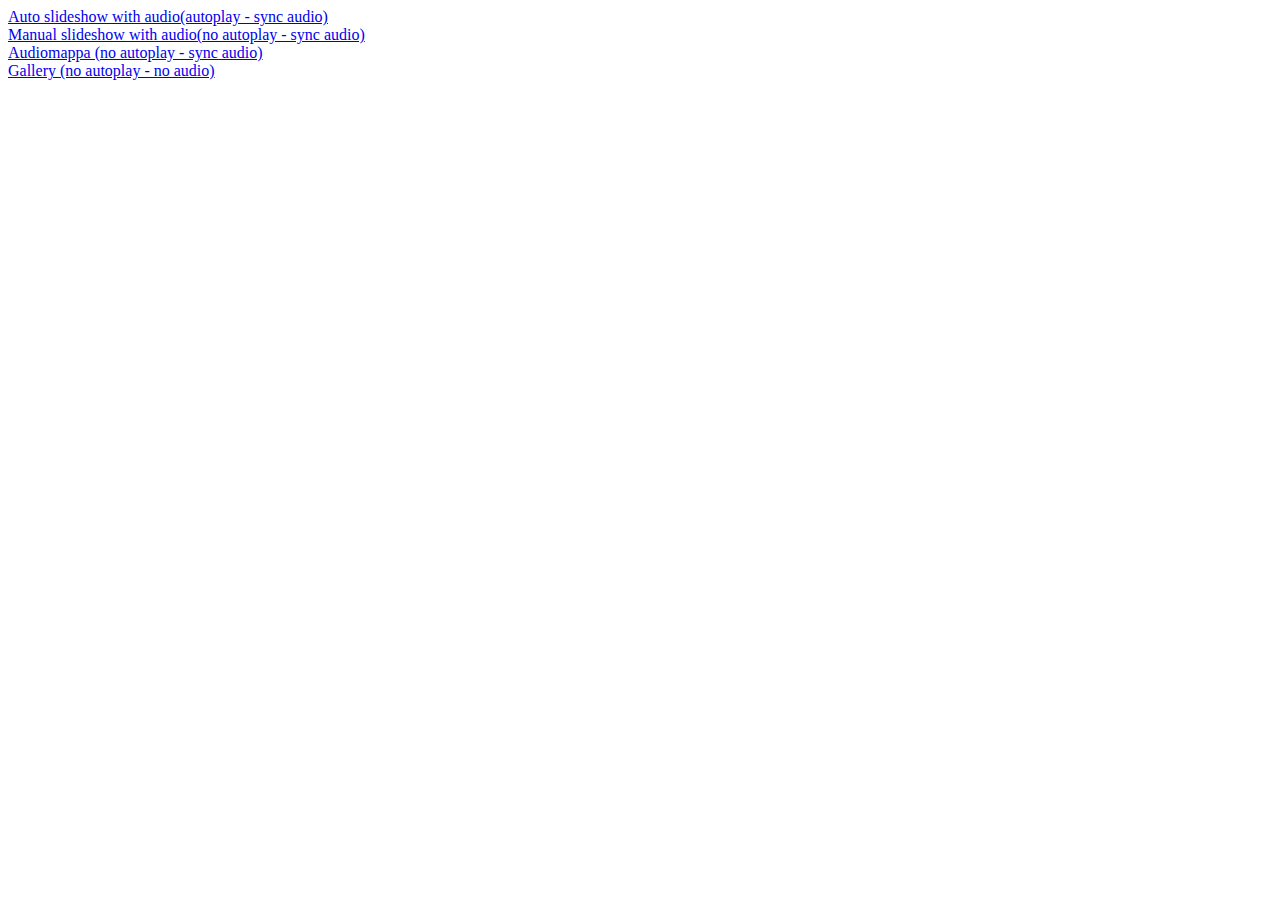
==== index.html @ 4265f854 "primo committ" ====
<!DOCTYPE>
<html>
<head>
	<title>Selezione Slideshow</title>
</head>
<body>

<a href="http://www.tetractis.it/slideshow_sync/audiomappa.html?json=PEA-GEO-145">Auto slideshow with audio(autoplay - sync audio)</a><br/>
<a href="http://www.tetractis.it/slideshow_sync/audiomappa.html?json=PEA-GEO-MS">Manual slideshow with audio(no autoplay - sync audio)</a><br/>
<a href="http://www.tetractis.it/slideshow_sync/audiomappa.html?json=PEA-SCI-145">Audiomappa (no autoplay - sync audio)</a><br/>
<a href="http://www.tetractis.it/slideshow_sync/audiomappa.html?json=PEA-GEO-GAL">Gallery (no autoplay - no audio)</a>

</body>
</html>
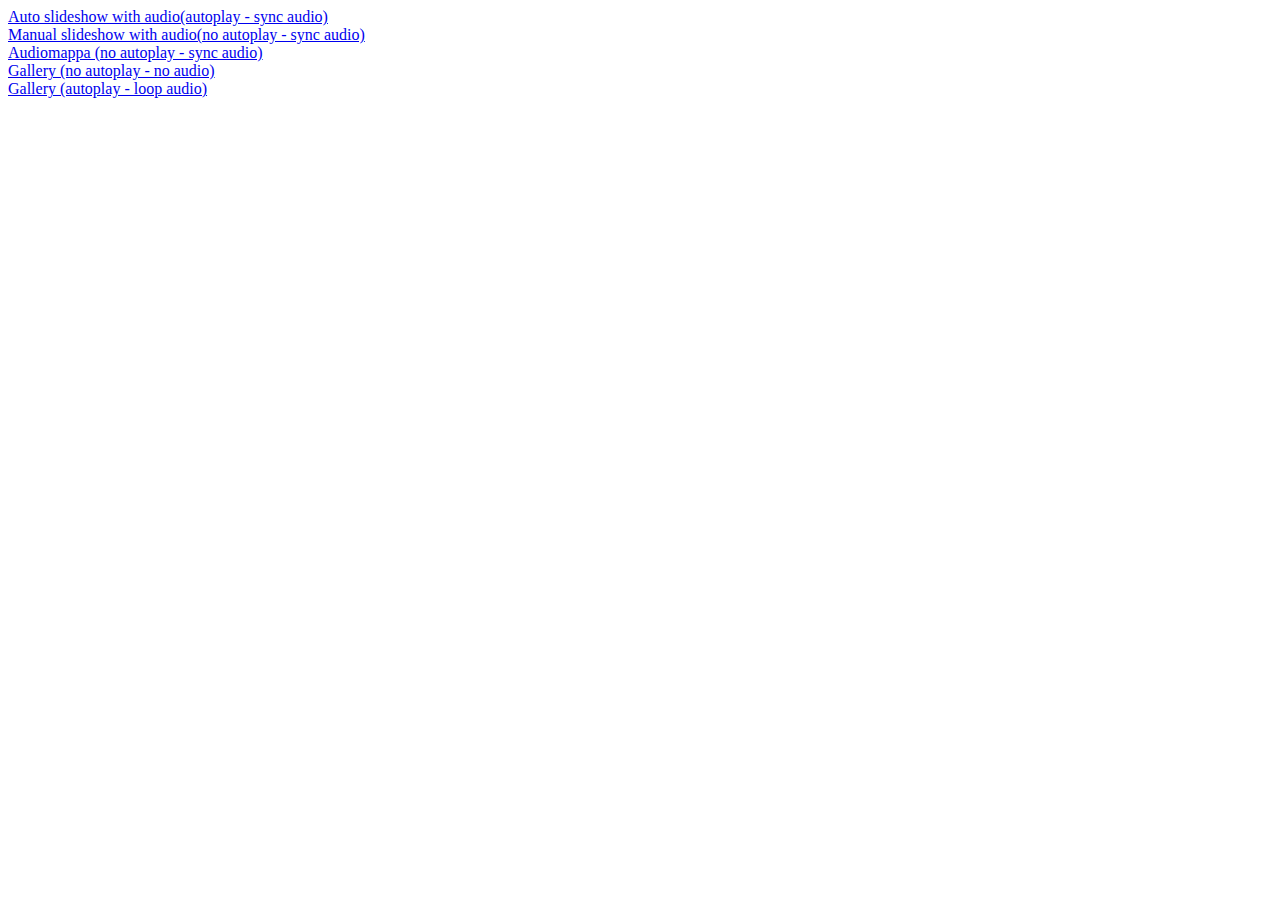
==== commit 03781e0c: "Millemilacose" ====
--- a/index.html
+++ b/index.html
@@ -8,7 +8,8 @@
 <a href="http://www.tetractis.it/slideshow_sync/audiomappa.html?json=PEA-GEO-145">Auto slideshow with audio(autoplay - sync audio)</a><br/>
 <a href="http://www.tetractis.it/slideshow_sync/audiomappa.html?json=PEA-GEO-MS">Manual slideshow with audio(no autoplay - sync audio)</a><br/>
 <a href="http://www.tetractis.it/slideshow_sync/audiomappa.html?json=PEA-SCI-145">Audiomappa (no autoplay - sync audio)</a><br/>
-<a href="http://www.tetractis.it/slideshow_sync/audiomappa.html?json=PEA-GEO-GAL">Gallery (no autoplay - no audio)</a>
+<a href="http://www.tetractis.it/slideshow_sync/audiomappa.html?json=PEA-GEO-GAL">Gallery (no autoplay - no audio)</a><br/>
+<a href="http://www.tetractis.it/slideshow_sync/audiomappa.html?json=PEA-GEO-NSSS">Gallery (autoplay - loop audio)</a>
+</body>
+</html>
 
-</body>
-</html>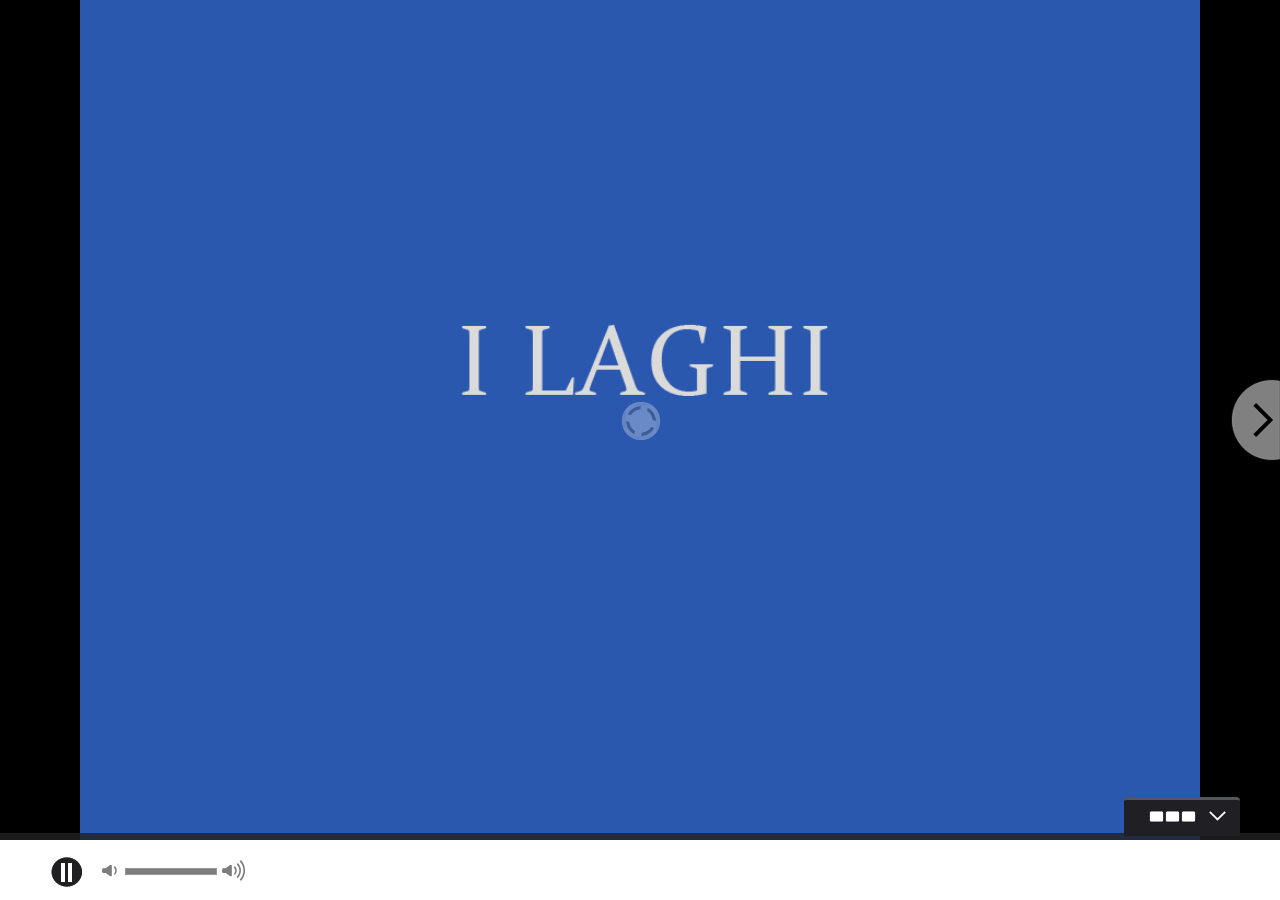
==== commit fe1aa8b6: "New version" ====
--- a/index.html
+++ b/index.html
@@ -1,15 +1,58 @@
-<!DOCTYPE>
-<html>
-<head>
-	<title>Selezione Slideshow</title>
+<!DOCTYPE html>
+<html> 
+<head> 
+    <meta http-equiv="Content-Type" content="text/html; charset=UTF-8" > 
+    <title></title> 
+    <meta name="description" content="Simple Slideshow"> 
+    <meta name="viewport" content="width=device-width, initial-scale=1">
+    
+    <!--///////////////////////////////////////////////////////////////////////////////////////////////////
+    //
+    //		Styles
+    //
+    ///////////////////////////////////////////////////////////////////////////////////////////////////--> 
+    <link rel='stylesheet' id='main-css'  href="styles/jquery.mobile-1.4.1.css" type='text/css' media='all'>
+    <link rel='stylesheet' id='main-css'  href="styles/main.css" type='text/css' media='all'>
+    <link rel='stylesheet' id='main-css'  href="styles/camera.css" type='text/css' media='all'>  
+
+    <!--///////////////////////////////////////////////////////////////////////////////////////////////////
+    //
+    //		Scripts
+    //
+    ///////////////////////////////////////////////////////////////////////////////////////////////////--> 
+    <script type='text/javascript' src="script/jquery-1.11.0.min.js"></script>
+    <script type='text/javascript' src="script/jquery-ui-1.10.4.custom.min.js"></script>
+    <script type='text/javascript' src="script/jquery.jplayer.js"></script>
+    <script type='text/javascript' src="script/jquery.mobile.custom.min.js"></script>
+    <script type='text/javascript' src="script/jquery.easing.1.3.js"></script>
+    <script type='text/javascript' src="script/jquery.lazyload.js"></script>
+    <script type='text/javascript' src="script/jquery.panzoom.min.js"></script>
+     <script type='text/javascript'>
+
+	var json_name='slideshow_v';
+    </script>
 </head>
 <body>
-
-<a href="http://www.tetractis.it/slideshow_sync/audiomappa.html?json=PEA-GEO-145">Auto slideshow with audio(autoplay - sync audio)</a><br/>
-<a href="http://www.tetractis.it/slideshow_sync/audiomappa.html?json=PEA-GEO-MS">Manual slideshow with audio(no autoplay - sync audio)</a><br/>
-<a href="http://www.tetractis.it/slideshow_sync/audiomappa.html?json=PEA-SCI-145">Audiomappa (no autoplay - sync audio)</a><br/>
-<a href="http://www.tetractis.it/slideshow_sync/audiomappa.html?json=PEA-GEO-GAL">Gallery (no autoplay - no audio)</a><br/>
-<a href="http://www.tetractis.it/slideshow_sync/audiomappa.html?json=PEA-GEO-NSSS">Gallery (autoplay - loop audio)</a>
+	<div id="jquery_jplayer_1" class="jp-jplayer"></div>
+	
+	<div class="fluid_container">
+        <div class="camera_wrap camera_emboss pattern_1" id="camera_wrap_4"></div>
+		<div class="main_bar">
+			<span>
+				<div class="camera_commands"></div>
+				<div class="left_icon">
+					<img src="images/volume_down.png" >
+				</div>
+				<div class="jp-volume-bar"></div>
+				<div class="right_icon">
+					<img src="images/volume_up.png" >
+				</div>
+			</span>
+		</div>
+	</div><!-- #camera_wrap_3 -->
+	<script type='text/javascript' src='script/main.js'></script>
+  
+  <script type='text/javascript' src="script/camera.js"></script>
+  
 </body>
-</html>
-
+</html>--- a/styles/main.css
+++ b/styles/main.css
@@ -0,0 +1,156 @@
+html,body {
+	height: 100%;
+	margin: 0;
+	padding: 0;
+}
+a {
+	color: #09f;
+}
+a:hover {
+	text-decoration: none;
+}
+.ui-page {
+	background: none;
+}
+#back_to_camera {
+	background: rgba(255,255,255,.9);
+	clear: both;
+	display: block;
+	height: 40px;
+	line-height: 40px;
+	padding: 20px;
+	position: relative;
+	z-index: 1;
+}
+.fluid_container {
+	bottom: 0;
+	height: 100%;
+	left: 0;
+	position: fixed;
+	right: 0;
+	top: 0;
+	z-index: 0;
+}
+#camera_wrap_4 {
+	bottom: 60px;
+	height: auto;
+	left: 0;
+	position: fixed;
+	right: 0;
+	top: 0;
+}
+.camera_bar {
+	z-index: 2;
+}
+.camera_thumbs {
+	/* margin-top: -100px; */
+	position: relative;
+	z-index: 1;
+}
+.camera_thumbs_cont {
+	border-radius: 0;
+	-moz-border-radius: 0;
+	-webkit-border-radius: 0;
+}
+.camera_overlayer {
+	opacity: .1;
+}
+.main_bar .jp-volume-bar {
+    background-color: #FFFFFF;
+    border: 1px solid #979797;
+    cursor: pointer;
+    height: 5px;
+    left: 125px;
+    margin-top: -2px;
+    position: absolute;
+    top: 50%;
+    width: 90px;
+    z-index: 2;
+    border-radius: 0;
+}
+.main_bar .ui-slider-range {
+    background: none repeat 0 0 #7D7D7D;
+    cursor: pointer;
+    height: 5px;
+    width: 0;
+    z-index: 2;
+    border-radius: 0;
+}
+.main_bar .left_icon {
+	margin-left: 100px;
+	position: absolute;
+	top: 50%;
+	margin-top: -8px;
+	z-index: 2;
+	cursor: pointer;
+}
+.main_bar .right_icon {
+	margin-left: 182px;
+	position: absolute;
+	top: 50%;
+	margin-top: -12px;
+	margin-left: 220px;
+	position: absolute;
+	z-index: 2;
+	cursor: pointer;
+}
+
+
+body .wrap-img {
+    background-color: rgba(0, 0, 0, 0.8);
+    height: 100%;
+    left: 0;
+    position: fixed;
+    top: 0;
+    width: 100%;
+    z-index: 999999901;
+}
+/*
+@media only screen and (min-width: 1440px) {
+body .wrap-img .wrap-all {
+    margin: auto;
+    width: 1500px;
+}
+}
+*/
+body .wrap-img .wrap-all {
+    position: relative;
+}
+body .wrap-img .wrap-all .cont-img {
+    margin: 10px;
+    overflow: hidden;
+    position: relative;
+    text-align: center;
+}
+body .wrap-img .wrap-all img {
+    max-width: none;
+    vertical-align: middle;
+}
+body .wrap-img .wrap-all .cont-carousel {
+    position: absolute;
+    right: 50px;
+    top: 50px;
+    z-index: 999999902 !important;
+}
+body .wrap-img .wrap-all .close-wrap {
+    background: url("../images/close-wrap.png") no-repeat scroll center center rgba(0, 0, 0, 0);
+    cursor: pointer;
+    height: 35px;
+    position: absolute;
+    right: 15px;
+    top: 5px;
+    width: 35px;
+    z-index: 999999902 !important;
+}
+body .wrap-img .wrap-play {
+	margin: auto;
+    min-height: 100%;
+    position: relative;
+    width: 197px;
+}
+body .wrap-img .wrap-play img {
+	position:absolute;
+    top:50%;
+    left: 0;
+    cursor: pointer;
+}--- a/styles/camera.css
+++ b/styles/camera.css
@@ -0,0 +1,1150 @@
+/**************************
+*
+*	GENERAL
+*
+**************************/
+.camera_wrap a, .camera_wrap img, 
+.camera_wrap ol, .camera_wrap ul, .camera_wrap li,
+.camera_wrap table, .camera_wrap tbody, .camera_wrap tfoot, .camera_wrap thead, .camera_wrap tr, .camera_wrap th, .camera_wrap td
+.camera_thumbs_wrap a, .camera_thumbs_wrap img, 
+.camera_thumbs_wrap ol, .camera_thumbs_wrap ul, .camera_thumbs_wrap li,
+.camera_thumbs_wrap table, .camera_thumbs_wrap tbody, .camera_thumbs_wrap tfoot, .camera_thumbs_wrap thead, .camera_thumbs_wrap tr, .camera_thumbs_wrap th, .camera_thumbs_wrap td {
+	background: none;
+	border: 0;
+	font: inherit;
+	font-size: 100%;
+	margin: 0;
+	padding: 0;
+	vertical-align: baseline;
+	list-style: none
+}
+.camera_wrap {
+	display: none;
+	float: left;
+	position: relative;
+	z-index: 0;
+}
+.camera_wrap img {
+	max-width: none!important;
+}
+.camera_fakehover {
+	height: 100%;
+	min-height: 60px;
+	position: relative;
+	width: 100%;
+	z-index: 1;
+}
+.camera_wrap {
+	width: 100%;
+}
+.camera_src {
+	display: none;
+}
+.cameraCont, .cameraContents {
+	height: 100%;
+	position: relative;
+	width: 100%;
+	z-index: 1;
+}
+.cameraSlide {
+	bottom: 0;
+	left: 0;
+	position: absolute;
+	right: 0;
+	top: 0;
+	width: 100%;
+}
+body.zoom-pan .cameraSlide img {
+	cursor: zoom-in;
+}
+.cameraContent {
+	bottom: 0;
+	display: none;
+	left: 0;
+	position: absolute;
+	right: 0;
+	top: 0;
+	width: 100%;
+}
+.camera_target {
+	bottom: 0;
+	height: 100%;
+	left: 0;
+	overflow: hidden;
+	position: absolute;
+	right: 0;
+	text-align: left;
+	top: 0;
+	width: 100%;
+	z-index: 0;
+}
+.camera_overlayer {
+	bottom: 0;
+	height: 100%;
+	left: 0;
+	overflow: hidden;
+	position: absolute;
+	right: 0;
+	top: 0;
+	width: 100%;
+	z-index: 0;
+	pointer-events: none;
+}
+.camera_target_content {
+	bottom: 0;
+	left: 0;
+	overflow: hidden;
+	position: absolute;
+	right: 0;
+	top: 0;
+	z-index: 2;
+	pointer-events: none;
+}
+.camera_target_content .camera_link {
+    background: url(../images/blank.gif);
+	display: block;
+	height: 100%;
+	text-decoration: none;
+}
+.camera_loader {
+    background: #fff url(../images/camera-loader.gif) no-repeat center;
+	background: rgba(255, 255, 255, 0.9) url(../images/camera-loader.gif) no-repeat center;
+	border: 1px solid #ffffff;
+	-webkit-border-radius: 18px;
+	-moz-border-radius: 18px;
+	border-radius: 18px;
+	height: 36px;
+	left: 50%;
+	overflow: hidden;
+	position: absolute;
+	margin: -18px 0 0 -18px;
+	top: 50%;
+	width: 36px;
+	z-index: 3;
+}
+.camera_bar {
+	bottom: 0;
+	left: 0;
+	overflow: hidden;
+	position: absolute;
+	right: 0;
+	top: 0;
+	z-index: 3;
+}
+.camera_thumbs_wrap.camera_left .camera_bar, .camera_thumbs_wrap.camera_right .camera_bar {
+	height: 100%;
+	position: absolute;
+	width: auto;
+}
+.camera_thumbs_wrap.camera_bottom .camera_bar, .camera_thumbs_wrap.camera_top .camera_bar {
+	height: auto;
+	position: absolute;
+	width: 100%;
+}
+.camera_nav_cont {
+	height: 65px;
+	overflow: hidden;
+	position: absolute;
+	right: 9px;
+	top: 15px;
+	width: 120px;
+	z-index: 4;
+}
+.camera_caption {
+	bottom: 0;
+	display: block;
+	position: absolute;
+	width: 100%;
+}
+.camera_caption > div {
+	font-family: Arial,Verdana,sans-serif;
+	font-size: 14px;
+	padding: 10px 20px 27px;
+}
+.camerarelative {
+	overflow: hidden;
+	position: relative;
+	pointer-events: none;
+}
+.imgFake {
+	cursor: pointer;
+}
+.camera_prevThumbs {
+	bottom: 4px;
+	cursor: pointer;
+	left: 0;
+	position: absolute;
+	top: 4px;
+	visibility: hidden;
+	width: 30px;
+	z-index: 10;
+}
+.camera_prevThumbs div {
+	background: url(../images/camera_skins.png) no-repeat -160px 0;
+	display: block;
+	height: 40px;
+	margin-top: -20px;
+	position: absolute;
+	top: 50%;
+	width: 30px;
+}
+.camera_nextThumbs {
+	bottom: 4px;
+	cursor: pointer;
+	position: absolute;
+	right: 0;
+	top: 4px;
+	visibility: hidden;
+	width: 30px;
+	z-index: 10;
+}
+.camera_nextThumbs div {
+	background: url(../images/camera_skins.png) no-repeat -190px 0;
+	display: block;
+	height: 40px;
+	margin-top: -20px;
+	position: absolute;
+	top: 50%;
+	width: 30px;
+}
+.camera_command_wrap .hideNav {
+	display: none;
+}
+.camera_command_wrap {
+	left: 0;
+	position: relative;
+	right:0;
+	z-index: 4;
+}
+.camera_wrap .camera_pag .camera_pag_ul {
+	list-style: none;
+	margin: 0;
+	padding: 0;
+	text-align: right;
+}
+.camera_wrap .camera_pag .camera_pag_ul li {
+	-webkit-border-radius: 8px;
+	-moz-border-radius: 8px;
+	border-radius: 8px;
+	cursor: pointer;
+	display: inline-block;
+	height: 16px;
+	margin: 20px 5px;
+	position: relative;
+	text-align: left;
+	text-indent: -9999px;
+	width: 16px;
+}
+.camera_commands_emboss .camera_pag .camera_pag_ul li {
+	-moz-box-shadow:
+		0px 1px 0px rgba(255,255,255,1),
+		inset 0px 1px 1px rgba(0,0,0,0.2);
+	-webkit-box-shadow:
+		0px 1px 0px rgba(255,255,255,1),
+		inset 0px 1px 1px rgba(0,0,0,0.2);
+	box-shadow:
+		0px 1px 0px rgba(255,255,255,1),
+		inset 0px 1px 1px rgba(0,0,0,0.2);
+}
+.camera_wrap .camera_pag .camera_pag_ul li > span {
+	-webkit-border-radius: 5px;
+	-moz-border-radius: 5px;
+	border-radius: 5px;
+	height: 8px;
+	left: 4px;
+	overflow: hidden;
+	position: absolute;
+	top: 4px;
+	width: 8px;
+}
+.camera_commands_emboss .camera_pag .camera_pag_ul li:hover > span {
+	-moz-box-shadow:
+		0px 1px 0px rgba(255,255,255,1),
+		inset 0px 1px 1px rgba(0,0,0,0.2);
+	-webkit-box-shadow:
+		0px 1px 0px rgba(255,255,255,1),
+		inset 0px 1px 1px rgba(0,0,0,0.2);
+	box-shadow:
+		0px 1px 0px rgba(255,255,255,1),
+		inset 0px 1px 1px rgba(0,0,0,0.2);
+}
+.camera_wrap .camera_pag .camera_pag_ul li.cameracurrent > span {
+	-moz-box-shadow: 0;
+	-webkit-box-shadow: 0;
+	box-shadow: 0;
+}
+.camera_pag_ul li img {
+	display: none;
+	position: absolute;
+}
+.camera_pag_ul .thumb_arrow {
+    border-left: 4px solid transparent;
+    border-right: 4px solid transparent;
+    border-top: 4px solid;
+	top: 0;
+	left: 50%;
+	margin-left: -4px;
+	position: absolute;
+}
+.camera_prev, .camera_next {
+    cursor: pointer;
+    height: 84px;
+    margin-top: -42px;
+    position: absolute;
+    top: 50%;
+    width: 50px;
+    z-index: 2;
+}
+.camera_prev {
+	left: 0;
+}
+.camera_prev:hover {
+    background: url("../images/camera_prev_hover.png") no-repeat 0 0;
+}
+.camera_prev > span {
+    background: url("../images/camera_prev.png") no-repeat 0 0;
+    display: block;
+    height: 84px;
+    width: 50px;
+}
+.camera_next {
+	right: 0;
+}
+.camera_next:hover {
+    background: url("../images/camera_next_hover.png") no-repeat 0 0;
+}
+.camera_next > span {
+	 background: url("../images/camera_next.png") no-repeat 0 0;
+    display: block;
+    height: 84px;
+    width: 50px;
+}
+.camera_commands {
+	left: 50px;
+	top: 15px;
+	position: absolute;
+	display: block;
+	cursor: pointer;
+}
+.camera_commands > .camera_play {
+	background: url("../images/play.png") no-repeat 0 0;
+    height: 34px;
+    width: 34px;
+}
+.camera_commands > .camera_stop {
+	background: url("../images/pause.png") no-repeat 0 0;
+    display: block;
+    height: 34px;
+    width: 34px;
+}
+.camera_wrap .camera_pag .camera_pag_ul li {
+	-webkit-border-radius: 8px;
+	-moz-border-radius: 8px;
+	border-radius: 8px;
+	cursor: pointer;
+	display: inline-block;
+	height: 16px;
+	margin: 20px 5px;
+	position: relative;
+	text-indent: -9999px;
+	width: 16px;
+}
+.camera_thumbs_cont {
+	-webkit-border-bottom-right-radius: 4px;
+	-webkit-border-bottom-left-radius: 4px;
+	-moz-border-radius-bottomright: 4px;
+	-moz-border-radius-bottomleft: 4px;
+	border-bottom-right-radius: 4px;
+	border-bottom-left-radius: 4px;
+	overflow: hidden;
+	position: relative;
+	width: 100%;
+}
+.camera_commands_emboss .camera_thumbs_cont {
+	-moz-box-shadow:
+		0px 1px 0px rgba(255,255,255,1),
+		inset 0px 1px 1px rgba(0,0,0,0.2);
+	-webkit-box-shadow:
+		0px 1px 0px rgba(255,255,255,1),
+		inset 0px 1px 1px rgba(0,0,0,0.2);
+	box-shadow:
+		0px 1px 0px rgba(255,255,255,1),
+		inset 0px 1px 1px rgba(0,0,0,0.2);
+}
+.camera_thumbs_cont > div {
+	float: left;
+	width: 100%;
+}
+.camera_thumbs_cont ul {
+	overflow: hidden;
+	padding: 3px 4px 8px;
+	position: relative;
+	text-align: center;
+}
+.camera_thumbs_cont ul li {
+	display: inline;
+	padding: 0 4px;
+}
+.camera_thumbs_cont ul li > img {
+	border: 1px solid;
+	cursor: pointer;
+	margin-top: 5px;
+	vertical-align:bottom;
+}
+.camera_clear {
+	display: block;
+	clear: both;
+}
+.showIt {
+	display: none;
+}
+.camera_clear {
+	clear: both;
+	display: block;
+	height: 1px;
+	margin: -1px 0 25px;
+	position: relative;
+}
+/**************************
+*
+*	COLORS & SKINS
+*
+**************************/
+/*
+.pattern_1 .camera_overlayer {
+	background: url(../images/patterns/overlay1.png) repeat;
+}
+*/
+.pattern_2 .camera_overlayer {
+	background: url(../images/patterns/overlay2.png) repeat;
+}
+.pattern_3 .camera_overlayer {
+	background: url(../images/patterns/overlay3.png) repeat;
+}
+.pattern_4 .camera_overlayer {
+	background: url(../images/patterns/overlay4.png) repeat;
+}
+.pattern_5 .camera_overlayer {
+	background: url(../images/patterns/overlay5.png) repeat;
+}
+.pattern_6 .camera_overlayer {
+	background: url(../images/patterns/overlay6.png) repeat;
+}
+.pattern_7 .camera_overlayer {
+	background: url(../images/patterns/overlay7.png) repeat;
+}
+.pattern_8 .camera_overlayer {
+	background: url(../images/patterns/overlay8.png) repeat;
+}
+.pattern_9 .camera_overlayer {
+	background: url(../images/patterns/overlay9.png) repeat;
+}
+.pattern_10 .camera_overlayer {
+	background: url(../images/patterns/overlay10.png) repeat;
+}
+.camera_caption {
+	color: #fff;
+}
+.camera_caption > div {
+	background: #000;
+	background: rgba(0, 0, 0, 0.8);
+	text-shadow: none;
+}
+.camera_wrap .camera_pag .camera_pag_ul li {
+	background: #b7b7b7;
+}
+.camera_wrap .camera_pag .camera_pag_ul li:hover > span {
+	background: #b7b7b7;
+}
+.camera_wrap .camera_pag .camera_pag_ul li.cameracurrent > span {
+	background: #434648;
+}
+.camera_pag_ul li img {
+	border: 4px solid #e6e6e6;
+	-moz-box-shadow: 0px 3px 6px rgba(0,0,0,.5);
+	-webkit-box-shadow: 0px 3px 6px rgba(0,0,0,.5);
+	box-shadow: 0px 3px 6px rgba(0,0,0,.5);
+}
+.camera_pag_ul .thumb_arrow {
+    border-top-color: #e6e6e6;
+}
+/*
+.camera_prevThumbs, .camera_nextThumbs, .camera_prev, .camera_next, .camera_commands, .camera_thumbs_cont {
+	background: #d8d8d8;
+	background: rgba(216, 216, 216, 0.85);
+}
+*/
+.camera_wrap .camera_pag .camera_pag_ul li {
+	background: #b7b7b7;
+}
+.camera_thumbs_cont ul li > img {
+	border-color: 1px solid #000;
+}
+/*AMBER SKIN*/
+.camera_amber_skin .camera_prevThumbs div {
+	background-position: -160px -160px;
+}
+.camera_amber_skin .camera_nextThumbs div {
+	background-position: -190px -160px;
+}
+.camera_amber_skin .camera_prev > span {
+	background-position: 0 -160px;
+}
+.camera_amber_skin .camera_next > span {
+	background-position: -40px -160px;
+}
+.camera_amber_skin .camera_commands > .camera_play {
+	background-position: -80px -160px;
+}
+.camera_amber_skin .camera_commands > .camera_stop {
+	background-position: -120px -160px;
+}
+/*ASH SKIN*/
+.camera_ash_skin .camera_prevThumbs div {
+	background-position: -160px -200px;
+}
+.camera_ash_skin .camera_nextThumbs div {
+	background-position: -190px -200px;
+}
+.camera_ash_skin .camera_prev > span {
+	background-position: 0 -200px;
+}
+.camera_ash_skin .camera_next > span {
+	background-position: -40px -200px;
+}
+.camera_ash_skin .camera_commands > .camera_play {
+	background-position: -80px -200px;
+}
+.camera_ash_skin .camera_commands > .camera_stop {
+	background-position: -120px -200px;
+}
+/*AZURE SKIN*/
+.camera_azure_skin .camera_prevThumbs div {
+	background-position: -160px -240px;
+}
+.camera_azure_skin .camera_nextThumbs div {
+	background-position: -190px -240px;
+}
+.camera_azure_skin .camera_prev > span {
+	background-position: 0 -240px;
+}
+.camera_azure_skin .camera_next > span {
+	background-position: -40px -240px;
+}
+.camera_azure_skin .camera_commands > .camera_play {
+	background-position: -80px -240px;
+}
+.camera_azure_skin .camera_commands > .camera_stop {
+	background-position: -120px -240px;
+}
+/*BEIGE SKIN*/
+.camera_beige_skin .camera_prevThumbs div {
+	background-position: -160px -120px;
+}
+.camera_beige_skin .camera_nextThumbs div {
+	background-position: -190px -120px;
+}
+.camera_beige_skin .camera_prev > span {
+	background-position: 0 -120px;
+}
+.camera_beige_skin .camera_next > span {
+	background-position: -40px -120px;
+}
+.camera_beige_skin .camera_commands > .camera_play {
+	background-position: -80px -120px;
+}
+.camera_beige_skin .camera_commands > .camera_stop {
+	background-position: -120px -120px;
+}
+/*BLACK SKIN*/
+.camera_black_skin .camera_prevThumbs div {
+	background-position: -160px -40px;
+}
+.camera_black_skin .camera_nextThumbs div {
+	background-position: -190px -40px;
+}
+.camera_black_skin .camera_prev > span {
+	background-position: 0 -40px;
+}
+.camera_black_skin .camera_next > span {
+	background-position: -40px -40px;
+}
+.camera_black_skin .camera_commands > .camera_play {
+	background-position: -80px -40px;
+}
+.camera_black_skin .camera_commands > .camera_stop {
+	background-position: -120px -40px;
+}
+/*BLUE SKIN*/
+.camera_blue_skin .camera_prevThumbs div {
+	background-position: -160px -280px;
+}
+.camera_blue_skin .camera_nextThumbs div {
+	background-position: -190px -280px;
+}
+.camera_blue_skin .camera_prev > span {
+	background-position: 0 -280px;
+}
+.camera_blue_skin .camera_next > span {
+	background-position: -40px -280px;
+}
+.camera_blue_skin .camera_commands > .camera_play {
+	background-position: -80px -280px;
+}
+.camera_blue_skin .camera_commands > .camera_stop {
+	background-position: -120px -280px;
+}
+/*BROWN SKIN*/
+.camera_brown_skin .camera_prevThumbs div {
+	background-position: -160px -320px;
+}
+.camera_brown_skin .camera_nextThumbs div {
+	background-position: -190px -320px;
+}
+.camera_brown_skin .camera_prev > span {
+	background-position: 0 -320px;
+}
+.camera_brown_skin .camera_next > span {
+	background-position: -40px -320px;
+}
+.camera_brown_skin .camera_commands > .camera_play {
+	background-position: -80px -320px;
+}
+.camera_brown_skin .camera_commands > .camera_stop {
+	background-position: -120px -320px;
+}
+/*BURGUNDY SKIN*/
+.camera_burgundy_skin .camera_prevThumbs div {
+	background-position: -160px -360px;
+}
+.camera_burgundy_skin .camera_nextThumbs div {
+	background-position: -190px -360px;
+}
+.camera_burgundy_skin .camera_prev > span {
+	background-position: 0 -360px;
+}
+.camera_burgundy_skin .camera_next > span {
+	background-position: -40px -360px;
+}
+.camera_burgundy_skin .camera_commands > .camera_play {
+	background-position: -80px -360px;
+}
+.camera_burgundy_skin .camera_commands > .camera_stop {
+	background-position: -120px -360px;
+}
+/*CHARCOAL SKIN*/
+.camera_charcoal_skin .camera_prevThumbs div {
+	background-position: -160px -400px;
+}
+.camera_charcoal_skin .camera_nextThumbs div {
+	background-position: -190px -400px;
+}
+.camera_charcoal_skin .camera_prev > span {
+	background-position: 0 -400px;
+}
+.camera_charcoal_skin .camera_next > span {
+	background-position: -40px -400px;
+}
+.camera_charcoal_skin .camera_commands > .camera_play {
+	background-position: -80px -400px;
+}
+.camera_charcoal_skin .camera_commands > .camera_stop {
+	background-position: -120px -400px;
+}
+/*CHOCOLATE SKIN*/
+.camera_chocolate_skin .camera_prevThumbs div {
+	background-position: -160px -440px;
+}
+.camera_chocolate_skin .camera_nextThumbs div {
+	background-position: -190px -440px;
+}
+.camera_chocolate_skin .camera_prev > span {
+	background-position: 0 -440px;
+}
+.camera_chocolate_skin .camera_next > span {
+	background-position: -40px -440px;
+}
+.camera_chocolate_skin .camera_commands > .camera_play {
+	background-position: -80px -440px;
+}
+.camera_chocolate_skin .camera_commands > .camera_stop {
+	background-position: -120px -440px	;
+}
+/*COFFEE SKIN*/
+.camera_coffee_skin .camera_prevThumbs div {
+	background-position: -160px -480px;
+}
+.camera_coffee_skin .camera_nextThumbs div {
+	background-position: -190px -480px;
+}
+.camera_coffee_skin .camera_prev > span {
+	background-position: 0 -480px;
+}
+.camera_coffee_skin .camera_next > span {
+	background-position: -40px -480px;
+}
+.camera_coffee_skin .camera_commands > .camera_play {
+	background-position: -80px -480px;
+}
+.camera_coffee_skin .camera_commands > .camera_stop {
+	background-position: -120px -480px	;
+}
+/*CYAN SKIN*/
+.camera_cyan_skin .camera_prevThumbs div {
+	background-position: -160px -520px;
+}
+.camera_cyan_skin .camera_nextThumbs div {
+	background-position: -190px -520px;
+}
+.camera_cyan_skin .camera_prev > span {
+	background-position: 0 -520px;
+}
+.camera_cyan_skin .camera_next > span {
+	background-position: -40px -520px;
+}
+.camera_cyan_skin .camera_commands > .camera_play {
+	background-position: -80px -520px;
+}
+.camera_cyan_skin .camera_commands > .camera_stop {
+	background-position: -120px -520px	;
+}
+/*FUCHSIA SKIN*/
+.camera_fuchsia_skin .camera_prevThumbs div {
+	background-position: -160px -560px;
+}
+.camera_fuchsia_skin .camera_nextThumbs div {
+	background-position: -190px -560px;
+}
+.camera_fuchsia_skin .camera_prev > span {
+	background-position: 0 -560px;
+}
+.camera_fuchsia_skin .camera_next > span {
+	background-position: -40px -560px;
+}
+.camera_fuchsia_skin .camera_commands > .camera_play {
+	background-position: -80px -560px;
+}
+.camera_fuchsia_skin .camera_commands > .camera_stop {
+	background-position: -120px -560px	;
+}
+/*GOLD SKIN*/
+.camera_gold_skin .camera_prevThumbs div {
+	background-position: -160px -600px;
+}
+.camera_gold_skin .camera_nextThumbs div {
+	background-position: -190px -600px;
+}
+.camera_gold_skin .camera_prev > span {
+	background-position: 0 -600px;
+}
+.camera_gold_skin .camera_next > span {
+	background-position: -40px -600px;
+}
+.camera_gold_skin .camera_commands > .camera_play {
+	background-position: -80px -600px;
+}
+.camera_gold_skin .camera_commands > .camera_stop {
+	background-position: -120px -600px	;
+}
+/*GREEN SKIN*/
+.camera_green_skin .camera_prevThumbs div {
+	background-position: -160px -640px;
+}
+.camera_green_skin .camera_nextThumbs div {
+	background-position: -190px -640px;
+}
+.camera_green_skin .camera_prev > span {
+	background-position: 0 -640px;
+}
+.camera_green_skin .camera_next > span {
+	background-position: -40px -640px;
+}
+.camera_green_skin .camera_commands > .camera_play {
+	background-position: -80px -640px;
+}
+.camera_green_skin .camera_commands > .camera_stop {
+	background-position: -120px -640px	;
+}
+/*GREY SKIN*/
+.camera_grey_skin .camera_prevThumbs div {
+	background-position: -160px -680px;
+}
+.camera_grey_skin .camera_nextThumbs div {
+	background-position: -190px -680px;
+}
+.camera_grey_skin .camera_prev > span {
+	background-position: 0 -680px;
+}
+.camera_grey_skin .camera_next > span {
+	background-position: -40px -680px;
+}
+.camera_grey_skin .camera_commands > .camera_play {
+	background-position: -80px -680px;
+}
+.camera_grey_skin .camera_commands > .camera_stop {
+	background-position: -120px -680px	;
+}
+/*INDIGO SKIN*/
+.camera_indigo_skin .camera_prevThumbs div {
+	background-position: -160px -720px;
+}
+.camera_indigo_skin .camera_nextThumbs div {
+	background-position: -190px -720px;
+}
+.camera_indigo_skin .camera_prev > span {
+	background-position: 0 -720px;
+}
+.camera_indigo_skin .camera_next > span {
+	background-position: -40px -720px;
+}
+.camera_indigo_skin .camera_commands > .camera_play {
+	background-position: -80px -720px;
+}
+.camera_indigo_skin .camera_commands > .camera_stop {
+	background-position: -120px -720px	;
+}
+/*KHAKI SKIN*/
+.camera_khaki_skin .camera_prevThumbs div {
+	background-position: -160px -760px;
+}
+.camera_khaki_skin .camera_nextThumbs div {
+	background-position: -190px -760px;
+}
+.camera_khaki_skin .camera_prev > span {
+	background-position: 0 -760px;
+}
+.camera_khaki_skin .camera_next > span {
+	background-position: -40px -760px;
+}
+.camera_khaki_skin .camera_commands > .camera_play {
+	background-position: -80px -760px;
+}
+.camera_khaki_skin .camera_commands > .camera_stop {
+	background-position: -120px -760px	;
+}
+/*LIME SKIN*/
+.camera_lime_skin .camera_prevThumbs div {
+	background-position: -160px -800px;
+}
+.camera_lime_skin .camera_nextThumbs div {
+	background-position: -190px -800px;
+}
+.camera_lime_skin .camera_prev > span {
+	background-position: 0 -800px;
+}
+.camera_lime_skin .camera_next > span {
+	background-position: -40px -800px;
+}
+.camera_lime_skin .camera_commands > .camera_play {
+	background-position: -80px -800px;
+}
+.camera_lime_skin .camera_commands > .camera_stop {
+	background-position: -120px -800px	;
+}
+/*MAGENTA SKIN*/
+.camera_magenta_skin .camera_prevThumbs div {
+	background-position: -160px -840px;
+}
+.camera_magenta_skin .camera_nextThumbs div {
+	background-position: -190px -840px;
+}
+.camera_magenta_skin .camera_prev > span {
+	background-position: 0 -840px;
+}
+.camera_magenta_skin .camera_next > span {
+	background-position: -40px -840px;
+}
+.camera_magenta_skin .camera_commands > .camera_play {
+	background-position: -80px -840px;
+}
+.camera_magenta_skin .camera_commands > .camera_stop {
+	background-position: -120px -840px	;
+}
+/*MAROON SKIN*/
+.camera_maroon_skin .camera_prevThumbs div {
+	background-position: -160px -880px;
+}
+.camera_maroon_skin .camera_nextThumbs div {
+	background-position: -190px -880px;
+}
+.camera_maroon_skin .camera_prev > span {
+	background-position: 0 -880px;
+}
+.camera_maroon_skin .camera_next > span {
+	background-position: -40px -880px;
+}
+.camera_maroon_skin .camera_commands > .camera_play {
+	background-position: -80px -880px;
+}
+.camera_maroon_skin .camera_commands > .camera_stop {
+	background-position: -120px -880px	;
+}
+/*ORANGE SKIN*/
+.camera_orange_skin .camera_prevThumbs div {
+	background-position: -160px -920px;
+}
+.camera_orange_skin .camera_nextThumbs div {
+	background-position: -190px -920px;
+}
+.camera_orange_skin .camera_prev > span {
+	background-position: 0 -920px;
+}
+.camera_orange_skin .camera_next > span {
+	background-position: -40px -920px;
+}
+.camera_orange_skin .camera_commands > .camera_play {
+	background-position: -80px -920px;
+}
+.camera_orange_skin .camera_commands > .camera_stop {
+	background-position: -120px -920px	;
+}
+/*OLIVE SKIN*/
+.camera_olive_skin .camera_prevThumbs div {
+	background-position: -160px -1080px;
+}
+.camera_olive_skin .camera_nextThumbs div {
+	background-position: -190px -1080px;
+}
+.camera_olive_skin .camera_prev > span {
+	background-position: 0 -1080px;
+}
+.camera_olive_skin .camera_next > span {
+	background-position: -40px -1080px;
+}
+.camera_olive_skin .camera_commands > .camera_play {
+	background-position: -80px -1080px;
+}
+.camera_olive_skin .camera_commands > .camera_stop {
+	background-position: -120px -1080px	;
+}
+/*PINK SKIN*/
+.camera_pink_skin .camera_prevThumbs div {
+	background-position: -160px -960px;
+}
+.camera_pink_skin .camera_nextThumbs div {
+	background-position: -190px -960px;
+}
+.camera_pink_skin .camera_prev > span {
+	background-position: 0 -960px;
+}
+.camera_pink_skin .camera_next > span {
+	background-position: -40px -960px;
+}
+.camera_pink_skin .camera_commands > .camera_play {
+	background-position: -80px -960px;
+}
+.camera_pink_skin .camera_commands > .camera_stop {
+	background-position: -120px -960px	;
+}
+/*PISTACHIO SKIN*/
+.camera_pistachio_skin .camera_prevThumbs div {
+	background-position: -160px -1040px;
+}
+.camera_pistachio_skin .camera_nextThumbs div {
+	background-position: -190px -1040px;
+}
+.camera_pistachio_skin .camera_prev > span {
+	background-position: 0 -1040px;
+}
+.camera_pistachio_skin .camera_next > span {
+	background-position: -40px -1040px;
+}
+.camera_pistachio_skin .camera_commands > .camera_play {
+	background-position: -80px -1040px;
+}
+.camera_pistachio_skin .camera_commands > .camera_stop {
+	background-position: -120px -1040px	;
+}
+/*PINK SKIN*/
+.camera_pink_skin .camera_prevThumbs div {
+	background-position: -160px -80px;
+}
+.camera_pink_skin .camera_nextThumbs div {
+	background-position: -190px -80px;
+}
+.camera_pink_skin .camera_prev > span {
+	background-position: 0 -80px;
+}
+.camera_pink_skin .camera_next > span {
+	background-position: -40px -80px;
+}
+.camera_pink_skin .camera_commands > .camera_play {
+	background-position: -80px -80px;
+}
+.camera_pink_skin .camera_commands > .camera_stop {
+	background-position: -120px -80px;
+}
+/*RED SKIN*/
+.camera_red_skin .camera_prevThumbs div {
+	background-position: -160px -1000px;
+}
+.camera_red_skin .camera_nextThumbs div {
+	background-position: -190px -1000px;
+}
+.camera_red_skin .camera_prev > span {
+	background-position: 0 -1000px;
+}
+.camera_red_skin .camera_next > span {
+	background-position: -40px -1000px;
+}
+.camera_red_skin .camera_commands > .camera_play {
+	background-position: -80px -1000px;
+}
+.camera_red_skin .camera_commands > .camera_stop {
+	background-position: -120px -1000px	;
+}
+/*TANGERINE SKIN*/
+.camera_tangerine_skin .camera_prevThumbs div {
+	background-position: -160px -1120px;
+}
+.camera_tangerine_skin .camera_nextThumbs div {
+	background-position: -190px -1120px;
+}
+.camera_tangerine_skin .camera_prev > span {
+	background-position: 0 -1120px;
+}
+.camera_tangerine_skin .camera_next > span {
+	background-position: -40px -1120px;
+}
+.camera_tangerine_skin .camera_commands > .camera_play {
+	background-position: -80px -1120px;
+}
+.camera_tangerine_skin .camera_commands > .camera_stop {
+	background-position: -120px -1120px	;
+}
+/*TURQUOISE SKIN*/
+.camera_turquoise_skin .camera_prevThumbs div {
+	background-position: -160px -1160px;
+}
+.camera_turquoise_skin .camera_nextThumbs div {
+	background-position: -190px -1160px;
+}
+.camera_turquoise_skin .camera_prev > span {
+	background-position: 0 -1160px;
+}
+.camera_turquoise_skin .camera_next > span {
+	background-position: -40px -1160px;
+}
+.camera_turquoise_skin .camera_commands > .camera_play {
+	background-position: -80px -1160px;
+}
+.camera_turquoise_skin .camera_commands > .camera_stop {
+	background-position: -120px -1160px	;
+}
+/*VIOLET SKIN*/
+.camera_violet_skin .camera_prevThumbs div {
+	background-position: -160px -1200px;
+}
+.camera_violet_skin .camera_nextThumbs div {
+	background-position: -190px -1200px;
+}
+.camera_violet_skin .camera_prev > span {
+	background-position: 0 -1200px;
+}
+.camera_violet_skin .camera_next > span {
+	background-position: -40px -1200px;
+}
+.camera_violet_skin .camera_commands > .camera_play {
+	background-position: -80px -1200px;
+}
+.camera_violet_skin .camera_commands > .camera_stop {
+	background-position: -120px -1200px	;
+}
+/*WHITE SKIN*/
+.camera_white_skin .camera_prevThumbs div {
+	background-position: -160px -80px;
+}
+.camera_white_skin .camera_nextThumbs div {
+	background-position: -190px -80px;
+}
+.camera_white_skin .camera_prev > span {
+	background-position: 0 -80px;
+}
+.camera_white_skin .camera_next > span {
+	background-position: -40px -80px;
+}
+.camera_white_skin .camera_commands > .camera_play {
+	background-position: -80px -80px;
+}
+.camera_white_skin .camera_commands > .camera_stop {
+	background-position: -120px -80px;
+}
+/*YELLOW SKIN*/
+.camera_yellow_skin .camera_prevThumbs div {
+	background-position: -160px -1240px;
+}
+.camera_yellow_skin .camera_nextThumbs div {
+	background-position: -190px -1240px;
+}
+.camera_yellow_skin .camera_prev > span {
+	background-position: 0 -1240px;
+}
+.camera_yellow_skin .camera_next > span {
+	background-position: -40px -1240px;
+}
+.camera_yellow_skin .camera_commands > .camera_play {
+	background-position: -80px -1240px;
+}
+.camera_yellow_skin .camera_commands > .camera_stop {
+	background-position: -120px -1240px	;
+}
+.main_bar {
+	width: 100%;
+	position: absolute;
+	height: 60px;
+	background: white;
+	z-index: 1000;
+	bottom: 0px;
+}
+.camera_thumbs_collaps {
+    background-color: #1F1F24;
+    border-top: 3px solid #54565C;
+    border-top-left-radius: 4px;
+    border-top-right-radius: 4px;
+    cursor: pointer;
+    display: block;
+    height: 36px;
+    position: absolute;
+    right: 40px;
+    top: -43px;
+    width: 116px;
+    z-index: 2;
+}
+.camera_thumbs_collaps .small_info {
+    left: 24px;
+    margin-top: -8px;
+    position: absolute;
+    top: 50%;
+}
+.camera_thumbs_collaps .small_arrow_down {
+    left: 84px;
+    margin-top: -8px;
+    position: absolute;
+    top: 50%;
+}
+.camera_info {
+    background: url("../images/info.png") no-repeat scroll 10px 30px #1F1F24;
+    border-top: 3px solid #54565C;
+    border-top-left-radius: 4px;
+    border-top-right-radius: 4px;
+    cursor: pointer;
+    height: 40px;
+    padding: 0 !important;
+    position: absolute;
+    right: 152px;
+    top: -43px;
+    width: 96px;
+    pointer-events: visible;
+}
+.camera_info .small_info {
+    left: 24px;
+    margin-top: -15px;
+    position: absolute;
+    top: 50%;
+}
+.camera_info .small_arrow_down {
+    left: 60px;
+    margin-top: -8px;
+    position: absolute;
+    top: 50%;
+}
